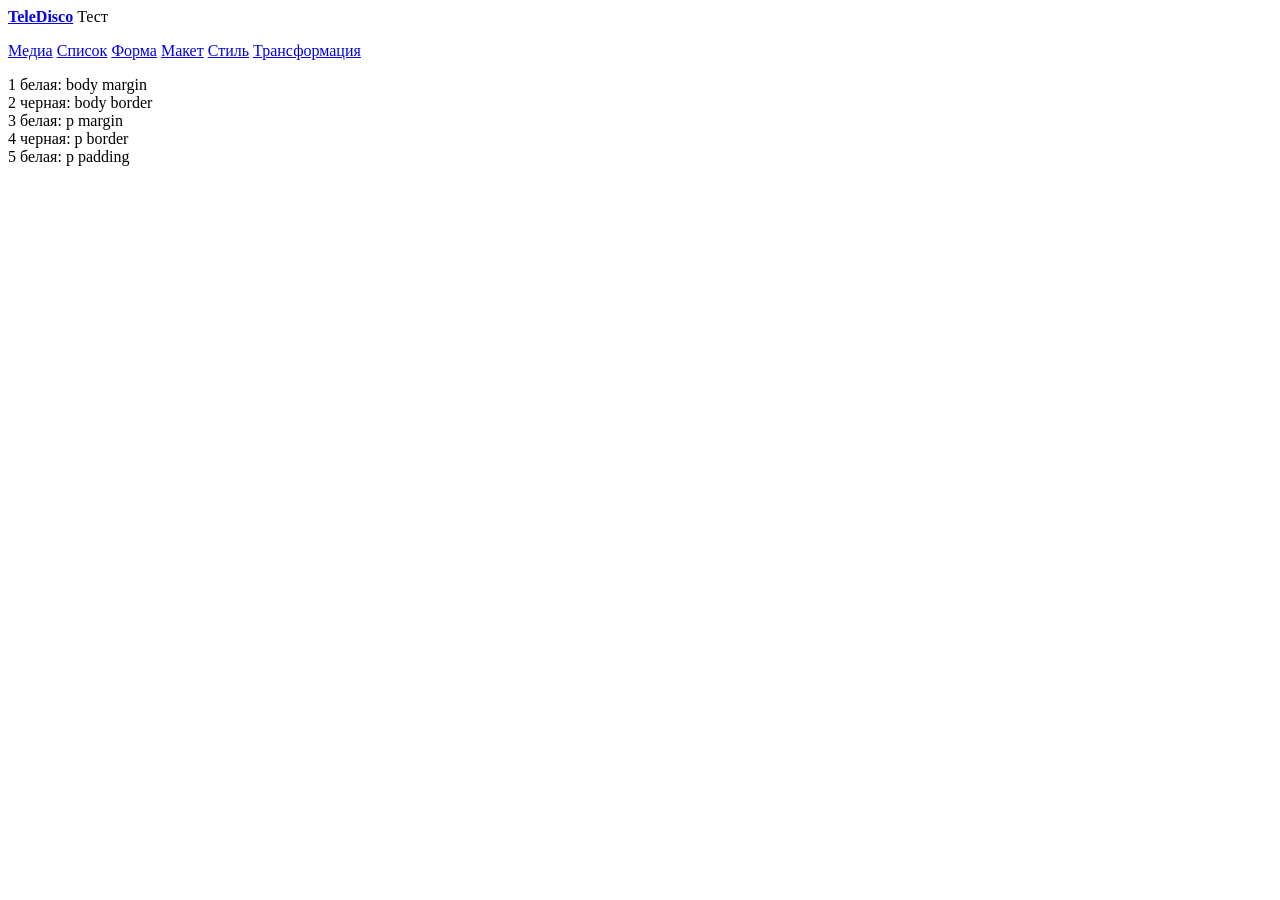
==== index.html @ ef2187f8 "Исправление работы с GitHub Pages Не было главного файла index.html, почему при переходе по ссылке н" ====
<html>
    <head>
      <!-- Заголовок страницы -->
      <title>TeleDisco</title>
      <!-- Подключение внешнего CSS -->
      <link rel="stylesheet" href="style.css">
    </head>
    <body>
      <!-- Шапка страницы-->
      <header>
        <p><a href="https://github.com/bbqquuiieedd/website"><b>TeleDisco</b></a> Тест</p>
        <!-- Набор ссылок -->
        <nav>
          <a href="media.html">Медиа</a>
          <a href="list.html">Список</a>
          <a href="form.html">Форма</a>
          <a href="layout.html">Макет</a>
          <a href="style.html">Стиль</a>
          <a href="transform.html">Трансформация</a>
        </nav>
      </header>
      <main>
        <p>1 белая: body margin<br>
           2 черная: body border<br>
           3 белая: p margin<br>
           4 черная: p border<br>
           5 белая: p padding<br>
        </p>
      </main>
    </body>
</html>
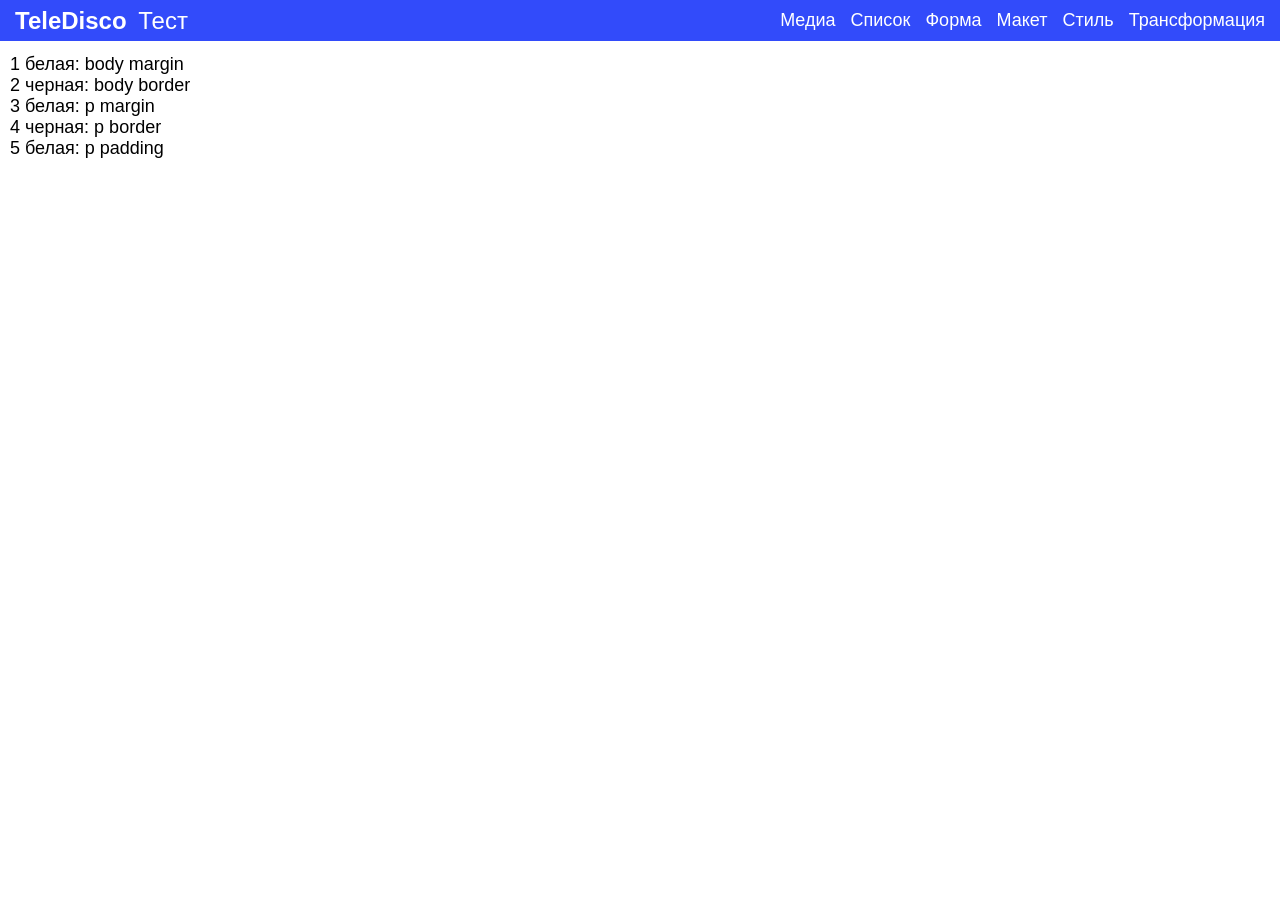
==== commit afe9babc: "Работа с отображением на телефоне" ====
--- a/index.html
+++ b/index.html
@@ -2,6 +2,8 @@
     <head>
       <!-- Заголовок страницы -->
       <title>TeleDisco</title>
+    <!-- Тестирование другого масштаба на телефоне -->
+    <meta name="viewport" content="width=device-width, initial-scale=1.0, maximum-scale=1.0, user-scalable=0">
       <!-- Подключение внешнего CSS -->
       <link rel="stylesheet" href="style.css">
     </head>
--- a/style.css
+++ b/style.css
@@ -0,0 +1,66 @@
+/* Для всего */
+* {
+    /* Без этой настройки когда ширина header 100%, учитывая паддинги значения суммируются и появляется полоса прокрутки */
+    box-sizing: border-box;
+}
+
+body {
+    /* Внешний отступ */
+    margin: 0px;
+    /* Шрифт */
+    font-family: 'Segoe UI', Tahoma, Geneva, Verdana, sans-serif;
+    /* Размер шрифта */
+    font-size: large;
+}
+
+header {
+    /* Внутренний отступ */
+    padding: 10px;
+    /* Ширина */
+    width: 100%;
+    /* Позиция*/
+    position: fixed;
+    /* Цвет заднего фона */
+    background-color: rgb(50, 75, 250);
+    /* Цвет */
+    color: white;
+    /* Отображение */
+    /* Навигационные ссылки на одной строке с блочным текстом */
+    display: flex;
+    /* Выравнивание по вертикали*/
+    align-items: center;
+    /* выравнивание по горизонтали */
+    justify-content: right;
+}
+
+header p {
+    /* Позиция */
+    position: absolute;
+    left: 10px;
+    /* Размер шрифта */
+    font-size: x-large;
+}
+
+header a {
+    /* Внутренние отступы */
+    padding: 0px 5px;
+    /* Цвет */
+    color: white;
+    /* Декорации текста */
+    text-decoration: none;
+}
+
+main {
+    /* Внутренний отступ */
+    padding: 54px 10px 10px 10px;
+}
+
+main p {
+    /* Внешний отступ */
+    margin: 0px;
+}
+
+table {
+    /* Расстояние между ячейками (избавляемся от двойной границы) */
+    border-collapse: collapse;
+}
